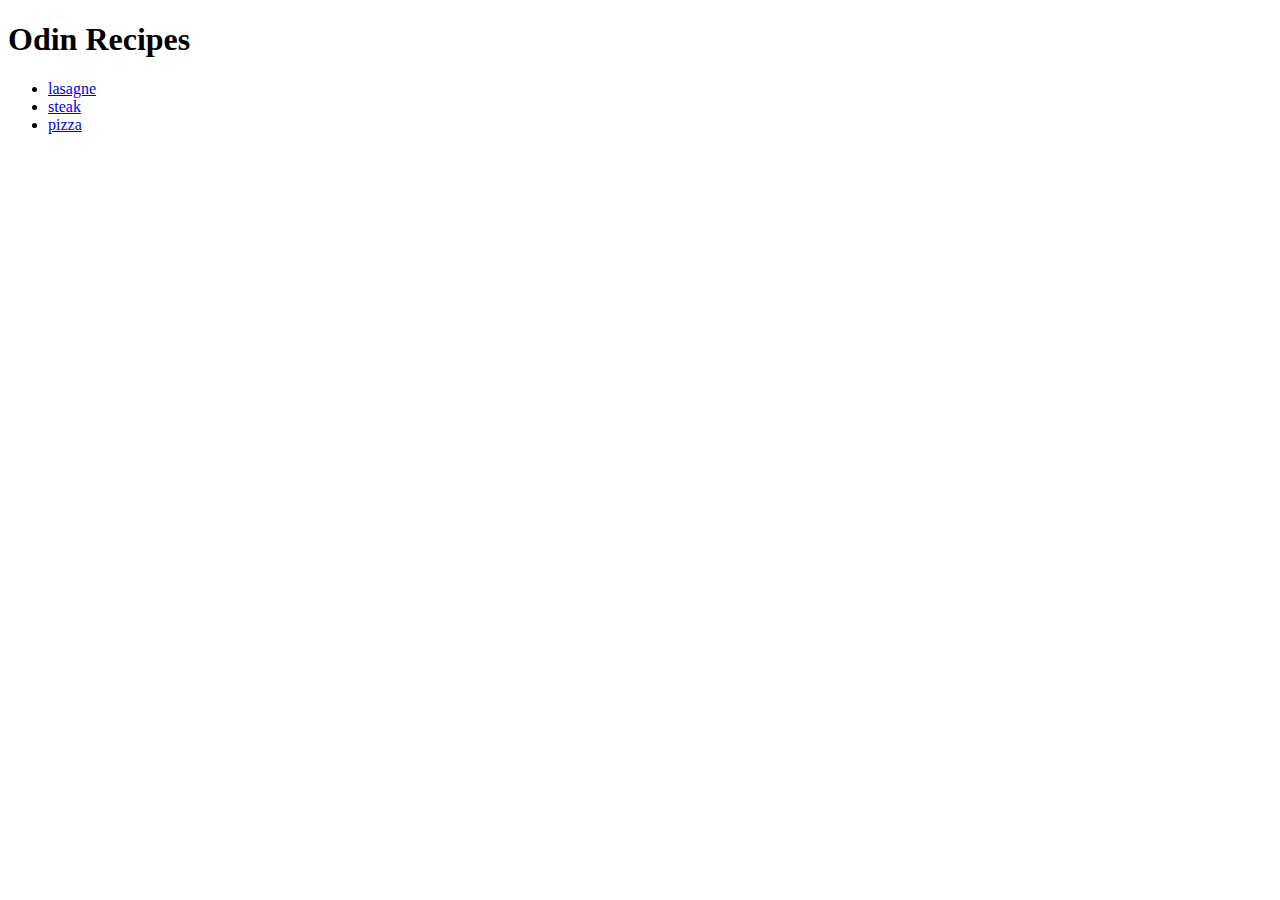
==== index.html @ d94a8945 "3" ====
<!DOCTYPE html>
<html lang="en">
<head>
    <meta charset="UTF-8">
    
    <title>Odin Recipe</title>
</head>

<body>
    <h1>Odin Recipes</h1>
    <ul>
        <li><a href="recipes/lasagne.html">lasagne</a></li>
        <li><a href="recipes/steak.html">steak</a></li>
        <li><a href="recipes/pizza.html">pizza</a></li>

    </ul>
    
    


</body>
</html>
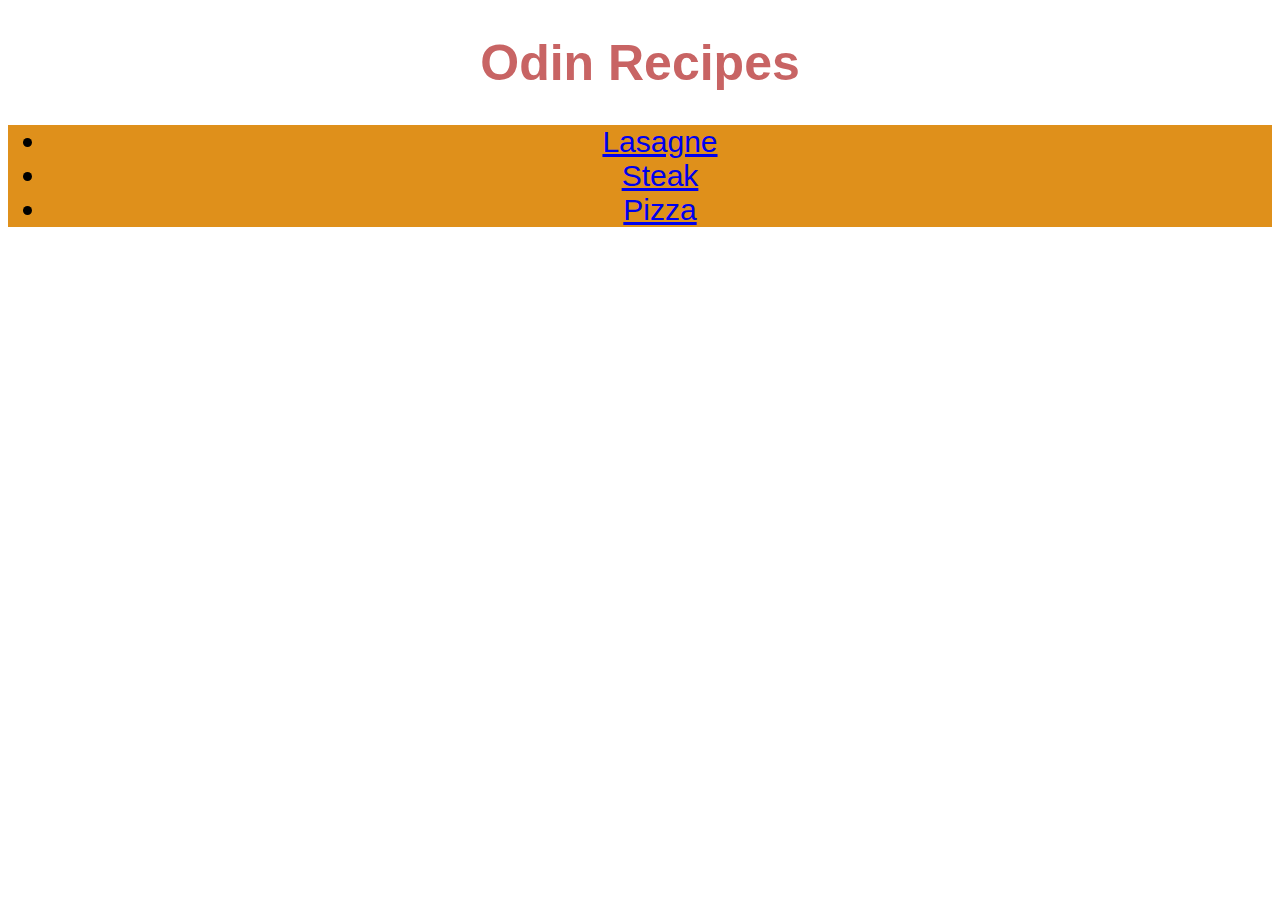
==== commit 4dd8e822: "add basic html" ====
--- a/index.html
+++ b/index.html
@@ -4,14 +4,15 @@
     <meta charset="UTF-8">
     
     <title>Odin Recipe</title>
+    <link rel="stylesheet" href="styles.css">
 </head>
 
 <body>
-    <h1>Odin Recipes</h1>
-    <ul>
-        <li><a href="recipes/lasagne.html">lasagne</a></li>
-        <li><a href="recipes/steak.html">steak</a></li>
-        <li><a href="recipes/pizza.html">pizza</a></li>
+    <h1 id="header">Odin Recipes</h1>
+    <ul class="list">
+        <li><a href="recipes/lasagne.html">Lasagne</a></li>
+        <li><a href="recipes/steak.html">Steak</a></li>
+        <li><a href="recipes/pizza.html">Pizza</a></li>
 
     </ul>
     
--- a/styles.css
+++ b/styles.css
@@ -0,0 +1,23 @@
+body {
+    font-family: Arial, "times new roman", sans-serif;
+}
+
+#header {
+    color: rgb(200, 100, 100);
+    text-align: center;
+    font-size: 50px;
+    font-family: "gill sans", sans-serif;
+}
+
+.list {
+    font-size: 30px;
+    background-color: rgb(223, 144, 27);
+    text-align: center;
+}
+
+.div {
+    font-size: 30px;
+    color: brown;
+    
+
+}